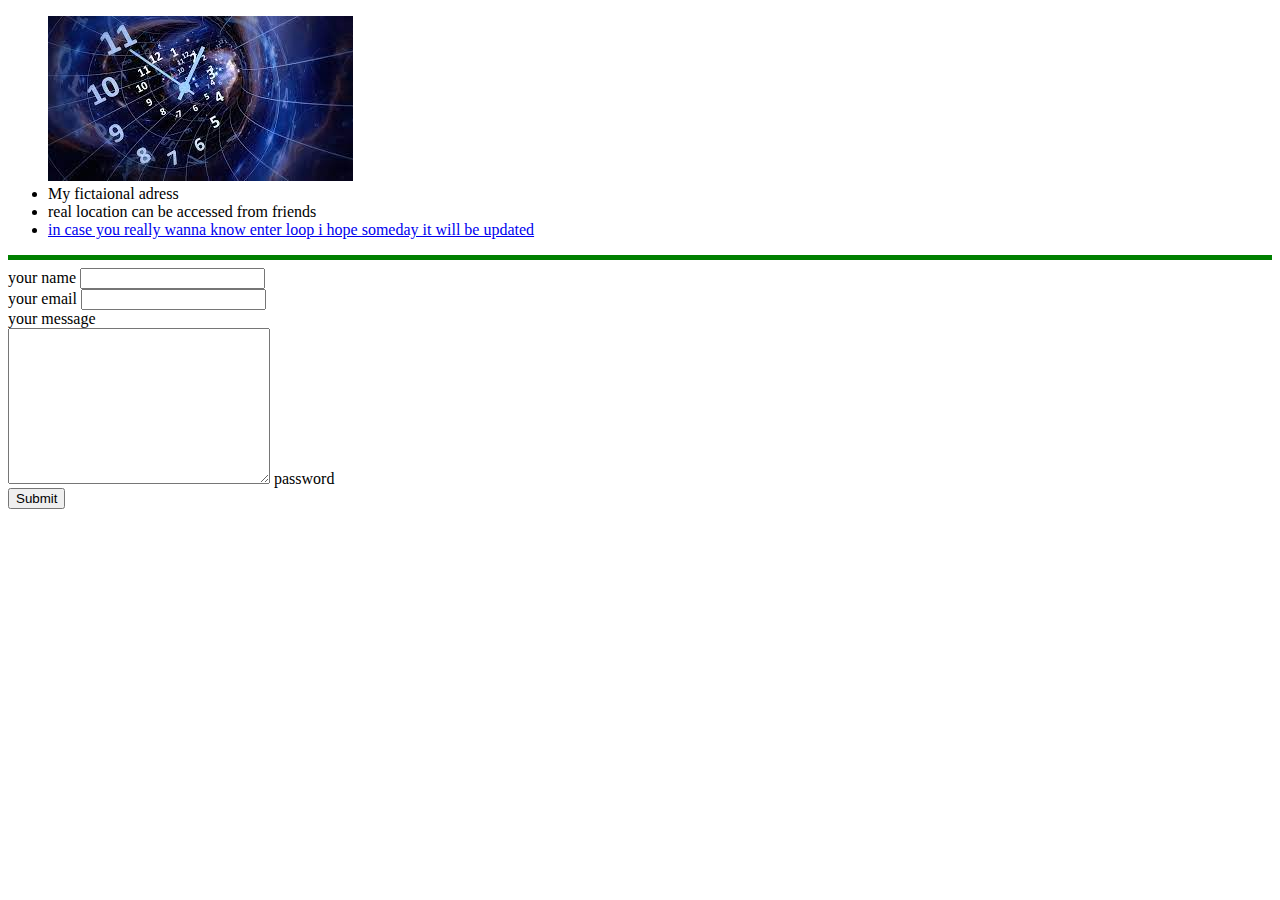
==== contact.html @ e1630f9c "initial cv" ====
<!DOCTYPE html>
<html lang="en">
<head>
    <meta charset="UTF-8">
    <meta http-equiv="X-UA-Compatible" content="IE=edge">
    <meta name="viewport" content="width=device-width, initial-scale=1.0">
    <title>Document</title>
</head>
<body>
    <ul>
        <img src="spacetime.jfif" alt="just kidding">
        <li>My fictaional adress</li>
        <li>real location can be accessed from friends</li>
        <li><a href="index.html">in case you really wanna know enter loop i hope someday it will be updated</a>
    </ul>
    <hr size="5"color="green">
    <form action="mailto:dheerajsalunkhe980@gmail.com" method="post" enctype="text/plain" >
        <label for="fnmae">your name</label>
        <input type="text" name ="yourName" value=""><br>
        <label for="">your email</label>
        <input type="email" name="yourEmail" id=""><br>
        <label for="">your message</label><br>
        <textarea name="yourMessage" id="" cols="30" rows="10"></textarea>
        <label for="">password</label><br>
        <!-- <input type="password" name="" id=""> -->
        <input type="submit" name="">
    </form>
</body>
</html>
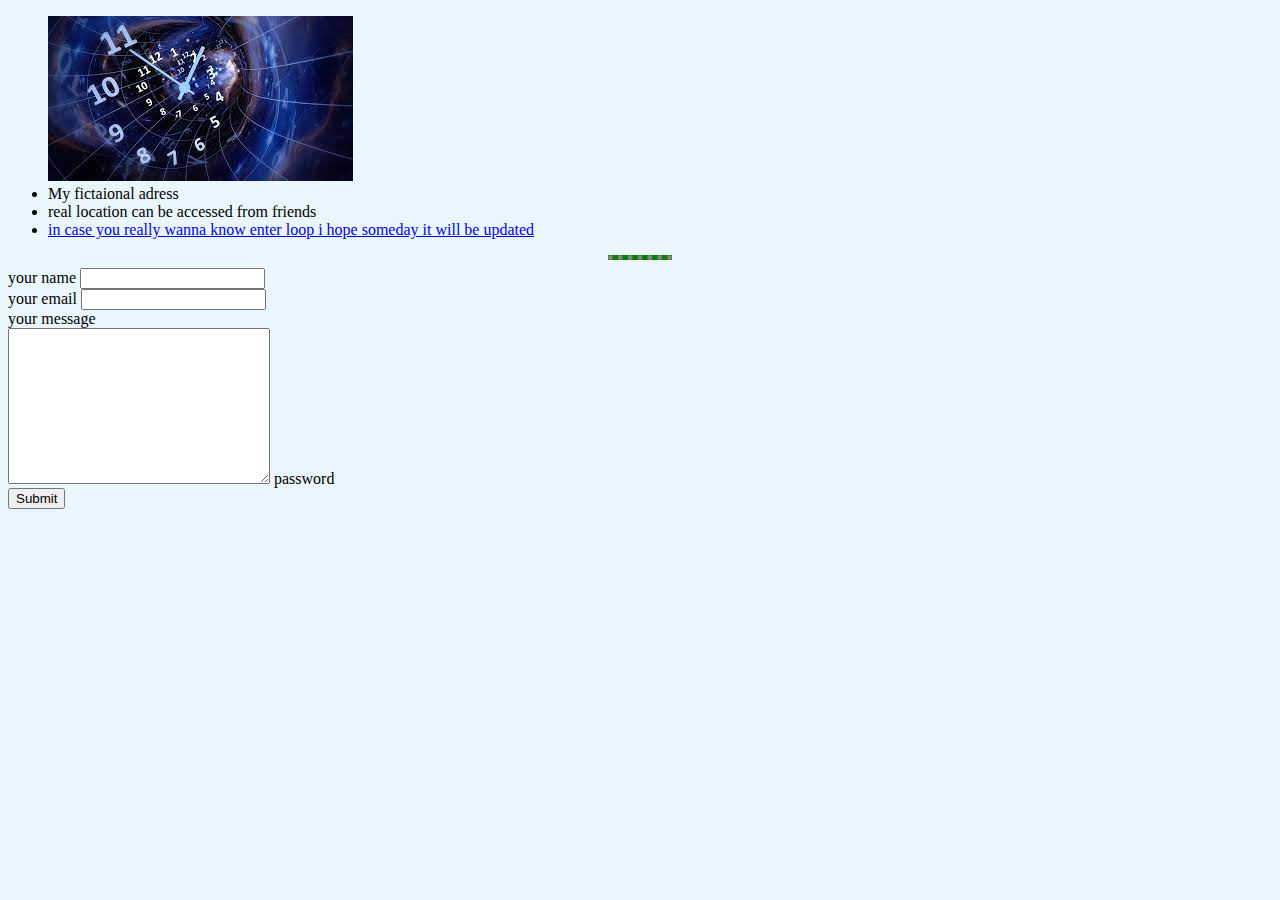
==== commit 12d4caa0: "Update contact.html" ====
--- a/contact.html
+++ b/contact.html
@@ -5,6 +5,7 @@
     <meta http-equiv="X-UA-Compatible" content="IE=edge">
     <meta name="viewport" content="width=device-width, initial-scale=1.0">
     <title>Document</title>
+    <link rel="stylesheet" href="styles.css">    
 </head>
 <body>
     <ul>
@@ -26,4 +27,4 @@
         <input type="submit" name="">
     </form>
 </body>
-</html>+</html>
--- a/styles.css
+++ b/styles.css
@@ -0,0 +1,22 @@
+body {
+    background-color: #EAF6Fe;
+}
+hr{           
+    border-style: dotted none none;
+    height:0px;
+    border-color: grey;
+    border-width: 5px;
+    width: 5%;
+}
+h1{
+    color: #66BFBF;
+    background-color: #008080;
+}
+h2{
+    color: #66BFBF;
+    background-color: #008080;
+}
+h3{
+    color: #66BFBF;
+    background-color: #008080;
+}